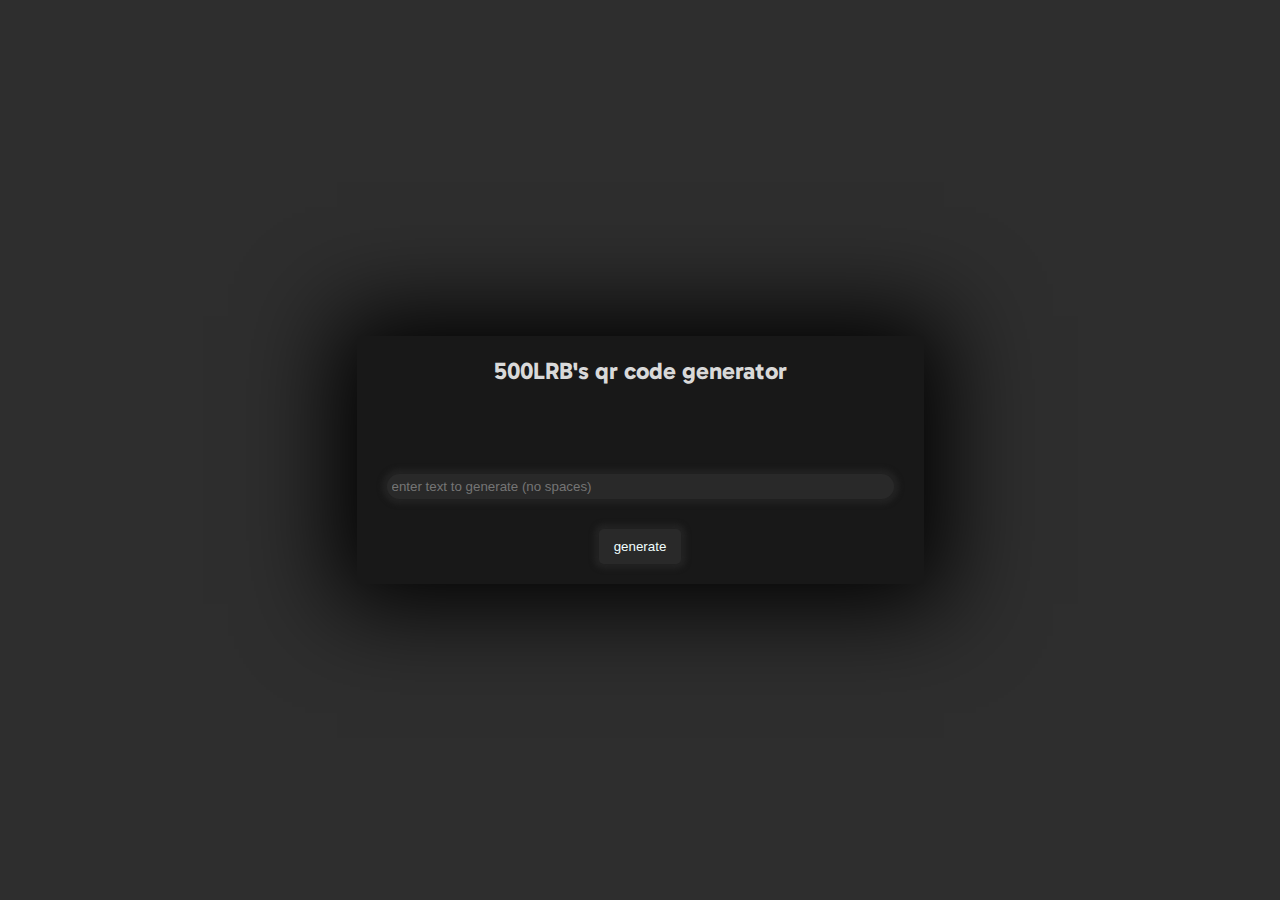
==== index.html @ d5dd8712 "idk" ====
<!DOCTYPE html>
<html>
    <head>
        
        <meta charset="utf-8" />
        <meta name="viewport" content="width=device-width" />
        <title>500LRB's qr code generator</title>
        <link rel="icon" href="images/linus.png" type="image/x-icon" />
        <link href="styles/style.css" rel="stylesheet" />
        <link rel="preconnect" href="https://fonts.googleapis.com">
        <link rel="preconnect" href="https://fonts.gstatic.com" crossorigin>
        <link href="https://fonts.googleapis.com/css2?family=Gabarito:wght@400..900&display=swap" rel="stylesheet">
    </head>
    <body>
        <div class="container">
            <div class="qrbox">
                <div class="qrheader">
                    <h2 class="headd">500LRB's qr code generator</h2>
                </div>
                <div class="image">
                    <img class="woah" src="" alt="">
                </div>
                <div class="qrcode">
                    <input pattern="[A-Za-z0-9]+" onkeydown="if(['Space'].includes(arguments[0].code)){return false;}" name="bro" type="text" placeholder="enter text to generate (no spaces)" class="texte" size="60"/>
                </div>
                <input type="button" class="submitter submitters" value="generate">
            </div>
         </div>
         <script src="scripts/thing.js"></script>
    </body>
</html>
---- styles/style.css ----
html {
    background-color: rgb(46, 46, 46);
    font-family: "Gabarito", sans-serif;
    font-optical-sizing: auto;
    font-weight: 400;
    font-style: normal;
    }


body {
    height: 100vh;
    padding: 0;
    margin: 0;
    overflow: hidden;
    display: flex;
    flex-direction: column;
    align-items: center;
    justify-content: center;
} 

.container .qrbox .texte {
    border-radius: 20px;
    padding: 5px;
    margin: 30px;
    margin-bottom: 10px;
    background-color: #292929;
    color: azure;
    box-shadow: 0px 0px 5px 5px #222222;
    border: 0;
}

.container .qrbox .woah {
    border-radius: 16px;
}

.container .qrbox .submitters {
    scale: 1;
    padding: 10px 15px;
    margin: 20px;
    background-color: #292929;
    color: azure;
    border: 0;
    border-radius: 5px;
    cursor: pointer;
    box-shadow: 0px 0px 5px 5px #222222;
    transition: scale 0.6s cubic-bezier(.08,.82,.17,1);
}

.container .qrbox .submitters:hover {
    transition: scale 0.6s cubic-bezier(.08,.82,.17,1);
    scale: 1.4;
}

.container .qrbox .submitters:active {
    transition: scale 0.4s cubic-bezier(.19,1,.22,1);
    scale: 0.75;
}

.container .qrbox {
    background-color: rgb(24, 24, 24);
    box-shadow: 0px 0px 90px 20px #000000;
}

.container .qrbox .qrheader .headd {
    padding: 20px;
}
.container div{
    font-family: "Gabarito", sans-serif;
    font-optical-sizing: auto;
    font-weight: 400;
    font-style: normal;
    text-align: center;
    color: rgb(217, 217, 217);
}
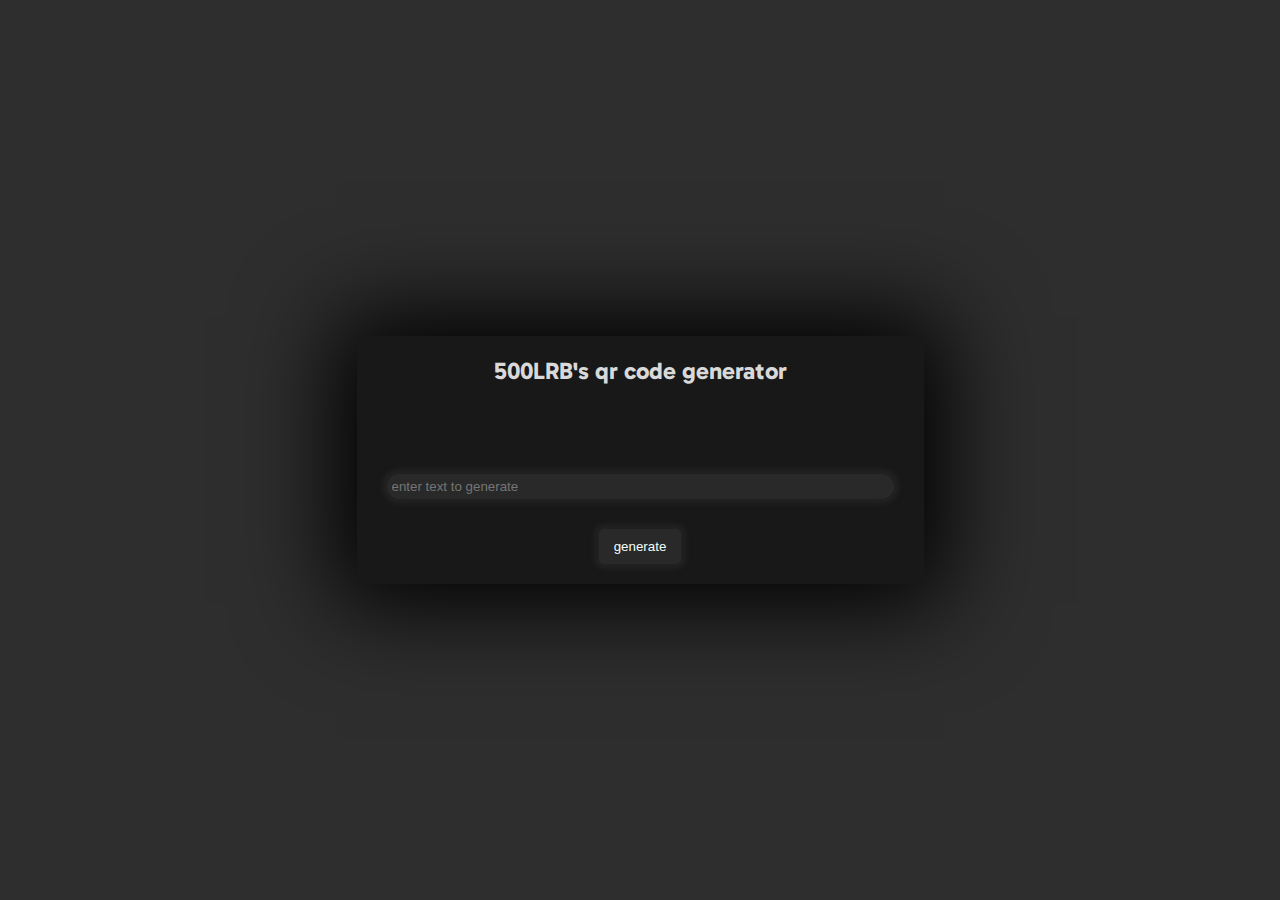
==== commit bbcaea76: "i thought spaces cant be in qr codes but they can" ====
--- a/index.html
+++ b/index.html
@@ -21,11 +21,11 @@
                     <img class="woah" src="" alt="">
                 </div>
                 <div class="qrcode">
-                    <input pattern="[A-Za-z0-9]+" onkeydown="if(['Space'].includes(arguments[0].code)){return false;}" name="bro" type="text" placeholder="enter text to generate (no spaces)" class="texte" size="60"/>
+                    <input name="bro" type="text" placeholder="enter text to generate" class="texte" size="60"/>
                 </div>
                 <input type="button" class="submitter submitters" value="generate">
             </div>
          </div>
          <script src="scripts/thing.js"></script>
     </body>
-</html>+</html>
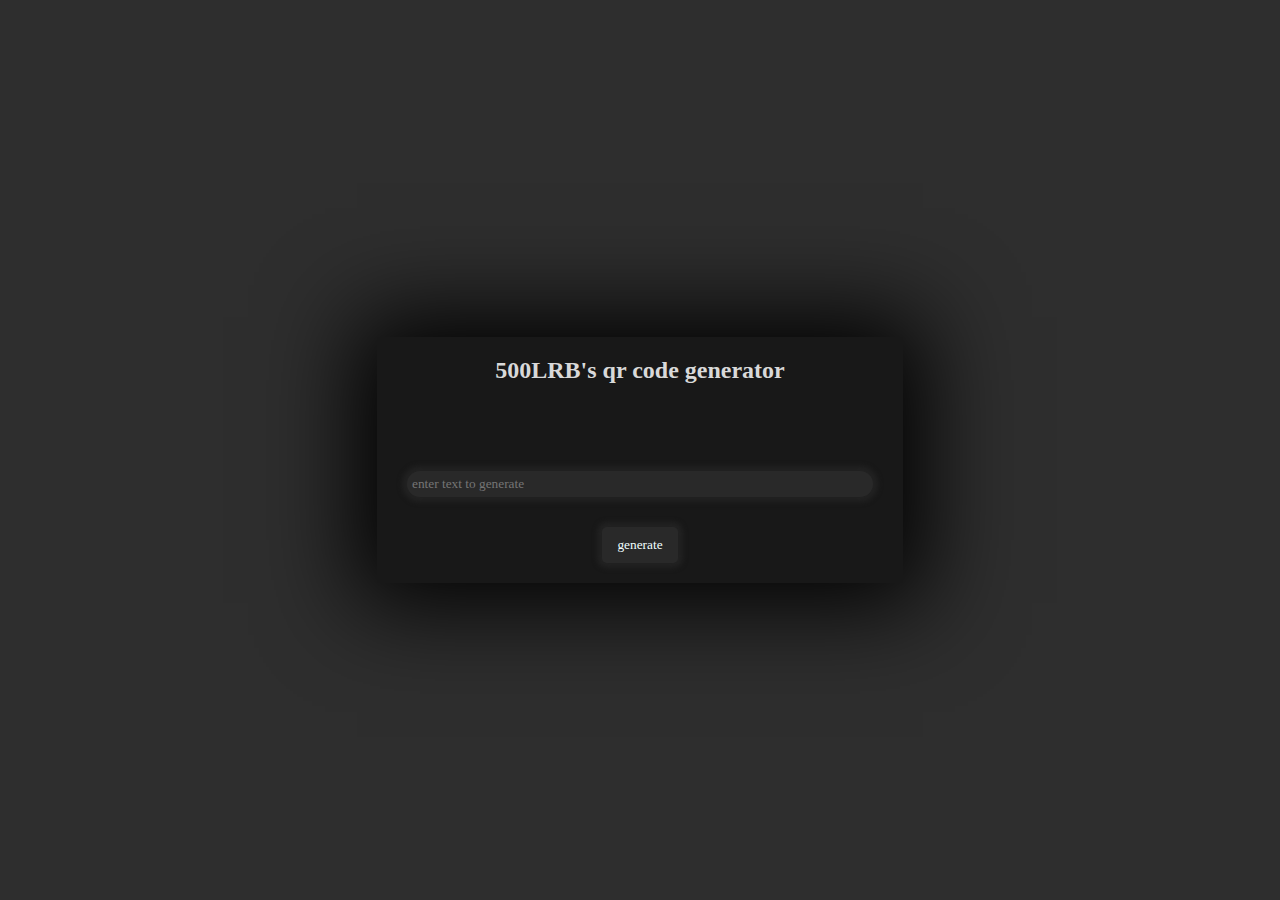
==== commit 031bb10d: "Update index.html" ====
--- a/index.html
+++ b/index.html
@@ -4,8 +4,8 @@
         
         <meta charset="utf-8" />
         <meta name="viewport" content="width=device-width" />
-        <title>500LRB's qr code generator</title>
-        <link rel="icon" href="images/linus.png" type="image/x-icon" />
+        <title>501LRB's qr code generator</title>
+        <link rel="icon" href="images/icon.png" type="image/x-icon" />
         <link href="styles/style.css" rel="stylesheet" />
         <link rel="preconnect" href="https://fonts.googleapis.com">
         <link rel="preconnect" href="https://fonts.gstatic.com" crossorigin>
--- a/styles/style.css
+++ b/styles/style.css
@@ -1,6 +1,10 @@
+* {
+    font-family: "Comic Sans MS"
+}
+
+
 html {
     background-color: rgb(46, 46, 46);
-    font-family: "Gabarito", sans-serif;
     font-optical-sizing: auto;
     font-weight: 400;
     font-style: normal;
@@ -65,7 +69,6 @@
     padding: 20px;
 }
 .container div{
-    font-family: "Gabarito", sans-serif;
     font-optical-sizing: auto;
     font-weight: 400;
     font-style: normal;
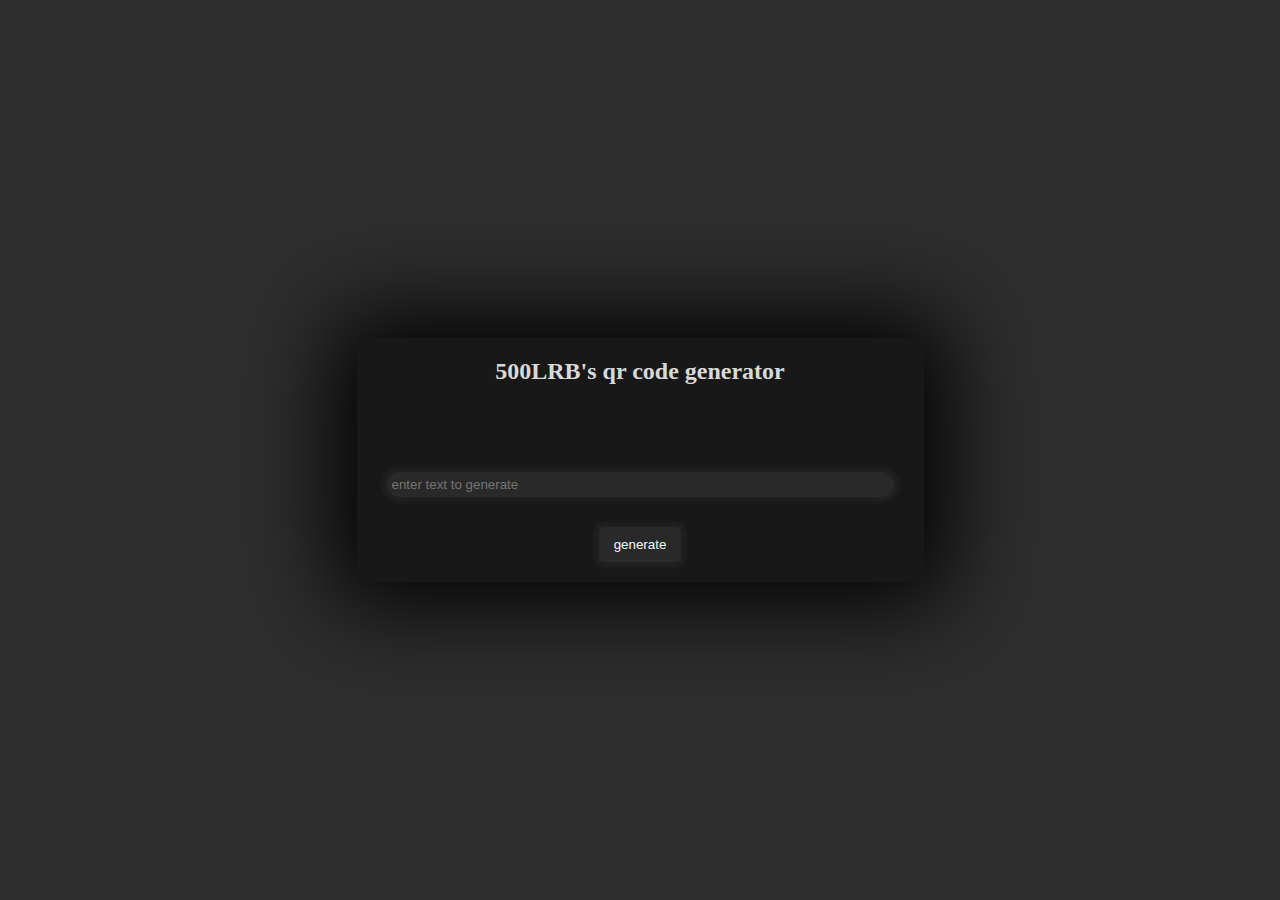
==== commit a101845f: "Update index.html" ====
--- a/index.html
+++ b/index.html
@@ -5,11 +5,8 @@
         <meta charset="utf-8" />
         <meta name="viewport" content="width=device-width" />
         <title>501LRB's qr code generator</title>
-        <link rel="icon" href="images/icon.png" type="image/x-icon" />
+        <link rel="icon" href="images/icon.jpg" type="image/x-icon" />
         <link href="styles/style.css" rel="stylesheet" />
-        <link rel="preconnect" href="https://fonts.googleapis.com">
-        <link rel="preconnect" href="https://fonts.gstatic.com" crossorigin>
-        <link href="https://fonts.googleapis.com/css2?family=Gabarito:wght@400..900&display=swap" rel="stylesheet">
     </head>
     <body>
         <div class="container">
--- a/styles/style.css
+++ b/styles/style.css
@@ -1,13 +1,9 @@
-* {
-    font-family: "Comic Sans MS"
-}
-
-
 html {
     background-color: rgb(46, 46, 46);
     font-optical-sizing: auto;
     font-weight: 400;
     font-style: normal;
+    font-family: "Comic Sans MS"
     }
 
 
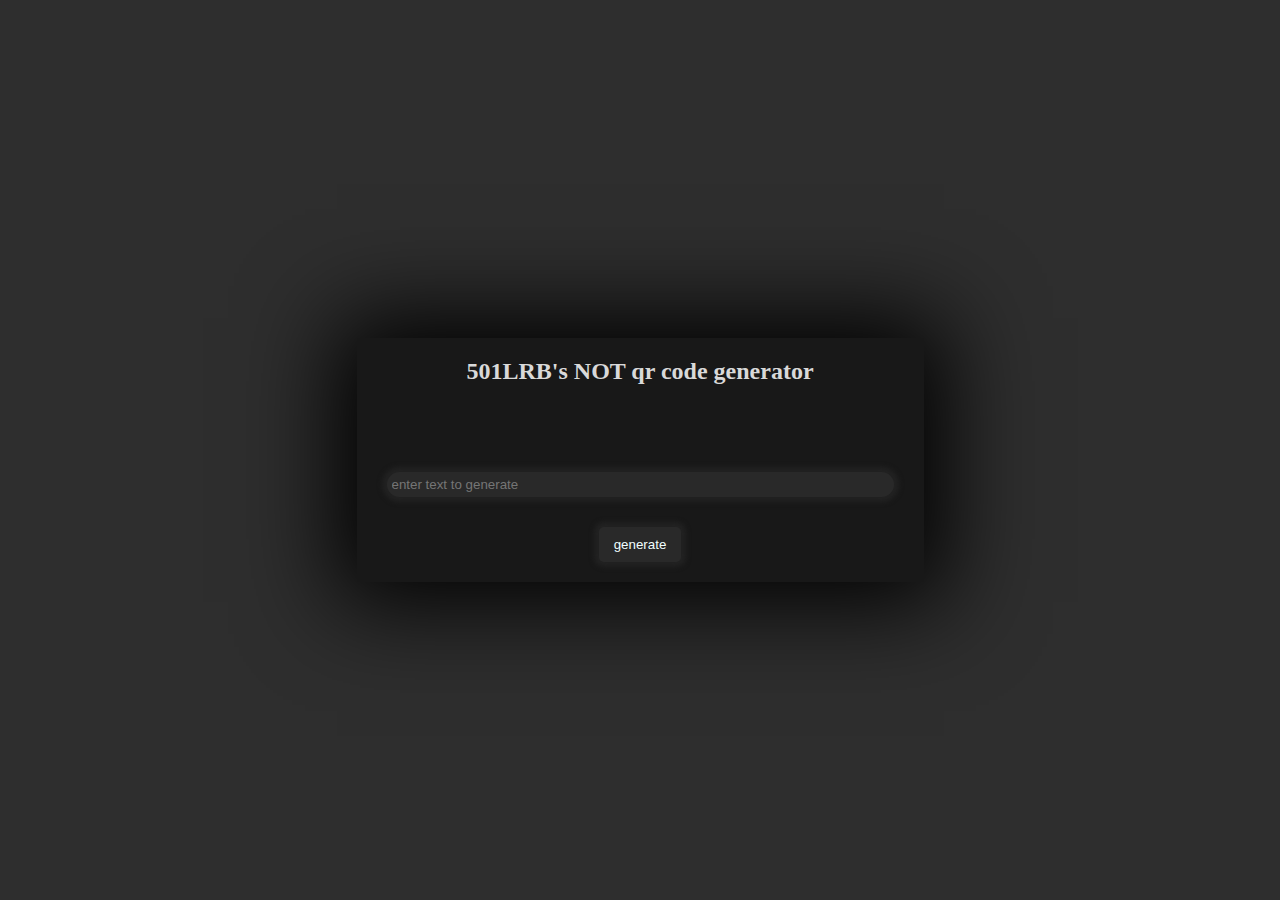
==== commit 63503608: "Update index.html" ====
--- a/index.html
+++ b/index.html
@@ -4,15 +4,15 @@
         
         <meta charset="utf-8" />
         <meta name="viewport" content="width=device-width" />
-        <title>501LRB's qr code generator</title>
-        <link rel="icon" href="images/icon.jpg" type="image/x-icon" />
+        <title>pp</title>
+        <link rel="icon" href="images/icon.jpeg" type="image/x-icon" />
         <link href="styles/style.css" rel="stylesheet" />
     </head>
     <body>
         <div class="container">
             <div class="qrbox">
                 <div class="qrheader">
-                    <h2 class="headd">500LRB's qr code generator</h2>
+                    <h2 class="headd">501LRB's NOT qr code generator</h2>
                 </div>
                 <div class="image">
                     <img class="woah" src="" alt="">
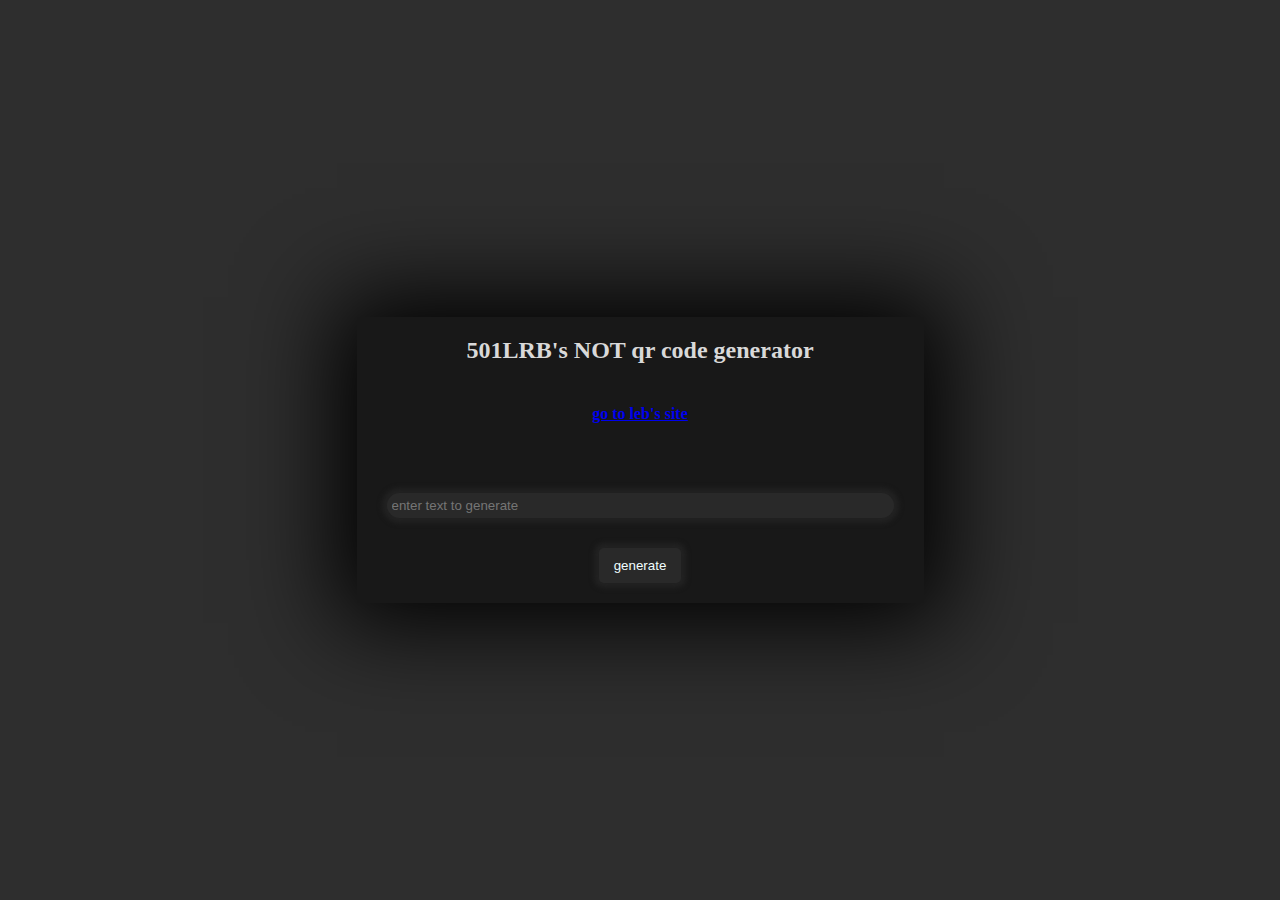
==== commit f493fab2: "Update index.html" ====
--- a/index.html
+++ b/index.html
@@ -13,6 +13,7 @@
             <div class="qrbox">
                 <div class="qrheader">
                     <h2 class="headd">501LRB's NOT qr code generator</h2>
+                    <a href="https://500LRB.github.io"><h4>go to leb's site</h4></a>
                 </div>
                 <div class="image">
                     <img class="woah" src="" alt="">
